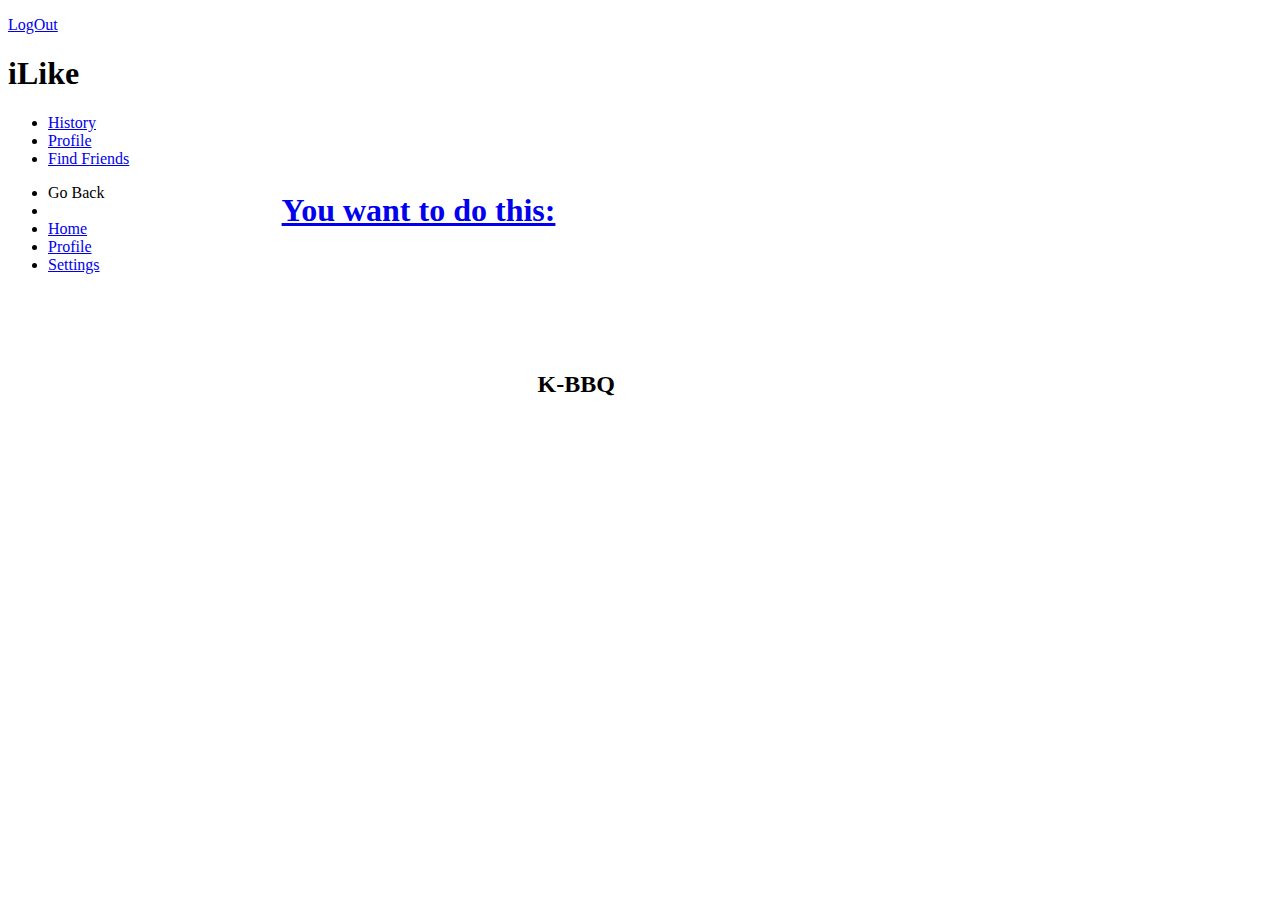
==== static/end.html @ f1a40045 "added back button" ====
<!DOCTYPE html>
<html>
<head>
  <title>Triple bubble</title>
  <link rel="stylesheet" type="text/css" href="bubbles.css">
  <script>
    function goBack() {
      window.history.back()
    }
  </script>
</head>
<body>
      <p>
    <a href="wait.html">LogOut</a>
      </p> 
  <h1>iLike</h1>
    <h1 STYLE="position:absolute; TOP:19%; LEFT:22%;"><a class = "dollar" href="index.html">You want to do this: </a></h1>
    <h2 STYLE="position:absolute; TOP:39%; LEFT:42%;">K-BBQ</h2>
<div class="navigation">
  <ul id="menu">
    <li><a href="history.html">History</a></li>
    <li><a href="profile.html">Profile</a></li>
    <li><a href="friends.html">Find Friends</a></li>
  </ul>  
</div>

<div class="navigation">
    <ul id="menu">
      <li><a onclick="goBack()">Go Back</a><li>
      <li><a href="index.html">Home</a></li>
      <li><a href="profile.html">Profile</a></li>
      <li><a href="wait.html">Settings</a></li>
    </ul> 
  </div>
</body>




</html>
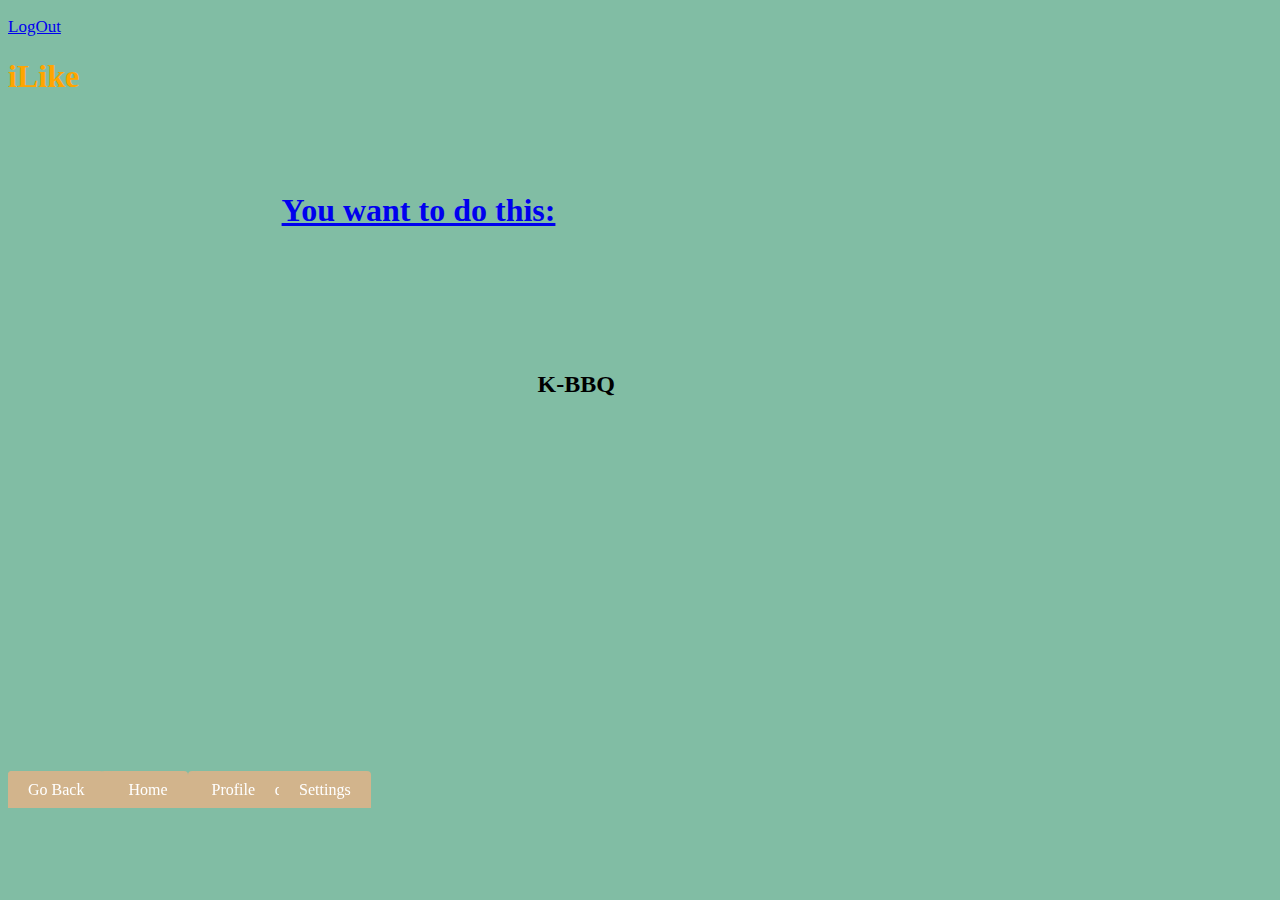
==== commit 8ece3a06: "all the files for ass5" ====
--- a/static/end.html
+++ b/static/end.html
@@ -3,11 +3,6 @@
 <head>
   <title>Triple bubble</title>
   <link rel="stylesheet" type="text/css" href="bubbles.css">
-  <script>
-    function goBack() {
-      window.history.back()
-    }
-  </script>
 </head>
 <body>
       <p>
--- a/static/bubbles.css
+++ b/static/bubbles.css
@@ -0,0 +1,68 @@
+body
+{
+	background-color: #81bda4;
+}
+
+h1 {
+    color: orange;
+
+}
+
+p {
+    font-family: "Times New Roman";
+    font-size: 17px;
+}
+
+.bubble1
+{
+	top: 10%;
+	left: 5%;
+	width: 15%;
+	height: 15%;
+}
+
+
+
+.bubble2
+{
+	top: 5%;
+	left: 45%;
+
+}
+.bubble3
+{
+	top: 12%;
+	left: 80%;
+	background-color:green;
+}
+
+.navigation
+{
+	height: 15%;
+	top: 85%;
+	position: fixed;
+	width: 100%;
+}
+
+ul#menu {
+	position: absolute;
+    padding: 0;
+}
+
+ul#menu li {
+    display: inline;
+    width: 25%;
+}
+
+ul#menu li a {
+    background-color: tan;
+    color: white;
+    padding: 10px 20px;
+    text-decoration: none;
+    border-radius: 4px 4px 0 0;
+    width: 25%;
+}
+
+ul#menu li a:hover {
+    background-color: silver;
+}